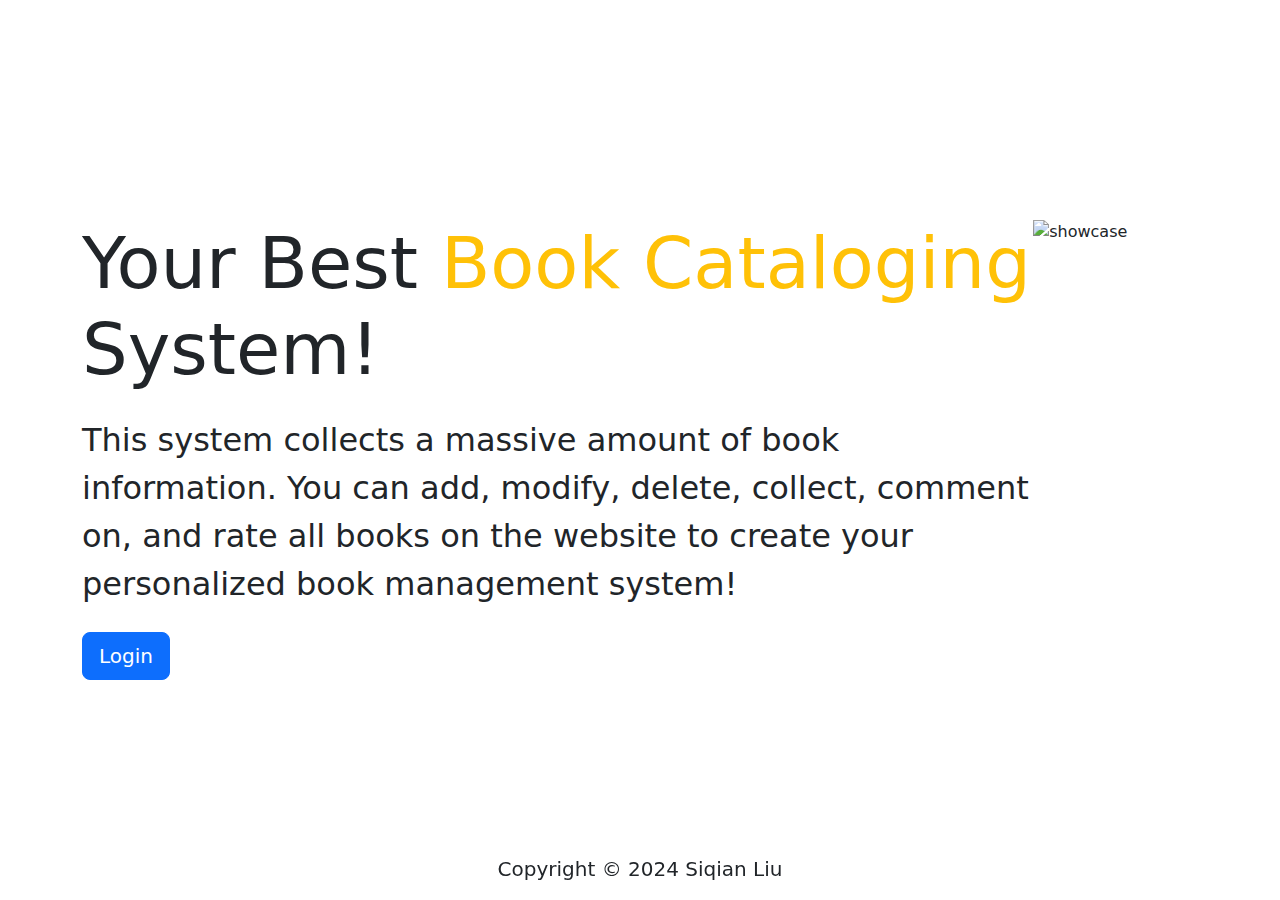
==== pages/index.html @ 4db216d2 "Add validation to register form" ====
<!DOCTYPE html>
<html lang="en">
  <head>
    <meta charset="UTF-8" />
    <meta name="viewport" content="width=device-width, initial-scale=1.0" />
    <title>Document</title>
    <link
      href="https://cdn.jsdelivr.net/npm/bootstrap@5.3.3/dist/css/bootstrap.min.css"
      rel="stylesheet"
      integrity="sha384-QWTKZyjpPEjISv5WaRU9OFeRpok6YctnYmDr5pNlyT2bRjXh0JMhjY6hW+ALEwIH"
      crossorigin="anonymous"
    />
    <link rel="stylesheet" href="../css/index.css" />
  </head>
  <body class="d-flex align-items-center justify-content-center">
    <div
      class="modal fade"
      id="authModal"
      tabindex="-1"
      aria-labelledby="authModalLabel"
      aria-hidden="true"
    >
      <div class="modal-dialog modal-dialog-centered">
        <div class="modal-content">
          <div class="modal-header">
            <ul class="nav nav-tabs" id="authTab" role="tablist">
              <li class="nav-item" role="presentation">
                <button
                  class="nav-link active fs-3"
                  id="login-tab"
                  data-bs-toggle="tab"
                  data-bs-target="#login-tab-pane"
                  type="button"
                  role="tab"
                  aria-controls="login-tab-pane"
                  aria-selected="true"
                >
                  Login
                </button>
              </li>
              <li class="nav-item" role="presentation">
                <button
                  class="nav-link fs-3"
                  id="register-tab"
                  data-bs-toggle="tab"
                  data-bs-target="#register-tab-pane"
                  type="button"
                  role="tab"
                  aria-controls="register-tab-pane"
                  aria-selected="false"
                >
                  register
                </button>
              </li>
            </ul>
            <button
              type="button"
              class="btn-close"
              data-bs-dismiss="modal"
              aria-label="Close"
            ></button>
          </div>
          <div class="tab-content fs-4" id="authTabContent">
            <!-- Login Form -->
            <div
              class="tab-pane fade show active"
              id="login-tab-pane"
              role="tabpanel"
              aria-labelledby="login-tab"
              tabindex="0"
            >
              <div class="modal-body">
                <form id="loginForm">
                  <div class="mb-3">
                    <label for="loginEmail" class="form-label">Username:</label>
                    <input
                      class="form-control"
                      id="loginEmail"
                      name="username"
                      placeholder="Please enter Email"
                    />
                  </div>
                  <div class="mb-3">
                    <label for="loginPassword" class="form-label"
                      >Password:</label
                    >
                    <input
                      type="password"
                      class="form-control"
                      id="loginPassword"
                      name="password"
                      placeholder="Please enter password"
                    />
                  </div>
                  <!-- <div class="mb-3 form-check">
                    <input
                      type="checkbox"
                      class="form-check-input"
                      id="loginCheck"
                    />
                    <label class="form-check-label fs-6" for="loginCheck"
                      >Remember me</label
                    >
                  </div> -->
                  <button type="submit" class="btn btn-primary btn-lg">
                    Login
                  </button>
                  <button
                    type="button"
                    class="btn btn-secondary btn-lg"
                    data-bs-dismiss="modal"
                  >
                    Cancel
                  </button>
                </form>
              </div>
            </div>
            <!-- Register Form -->
            <div
              class="tab-pane fade"
              id="register-tab-pane"
              role="tabpanel"
              aria-labelledby="register-tab"
              tabindex="0"
            >
              <div class="modal-body">
                <form id="registerForm">
                  <div class="mb-3">
                    <label for="registerEmail" class="form-label">Email:</label>
                    <input
                      class="form-control"
                      id="registerEmail"
                      name="username"
                      placeholder="Please enter Email"
                    />
                    <div id="emailerror" class="errormessage"></div>
                  </div>
                  <div class="mb-3">
                    <label for="registerPassword" class="form-label"
                      >Password:</label
                    >
                    <input
                      type="password"
                      class="form-control"
                      id="registerPassword"
                      name="password"
                      placeholder="Please enter password"
                    />
                    <div id="passerror" class="errormessage"></div>
                  </div>
                  <div class="mb-3">
                    <label for="registerPassword2" class="form-label"
                      >Password:</label
                    >
                    <input
                      type="password"
                      class="form-control"
                      id="registerPassword2"
                      name="password2"
                      placeholder="Please enter password again"
                    />
                  </div>
                  <div id="pass2error" class="errormessage"></div>
                  <button type="submit" class="btn btn-primary btn-lg">
                    Register
                  </button>
                  <button
                    type="button"
                    class="btn btn-secondary btn-lg"
                    data-bs-dismiss="modal"
                  >
                    Cancel
                  </button>
                </form>
              </div>
            </div>
          </div>
        </div>
      </div>
    </div>
    <section class="p-5 text-dark text-center text-sm-start">
      <div class="container">
        <div class="d-flex">
          <!-- display flex -->
          <div>
            <h1 class="display-2">
              Your Best
              <span class="text-warning">Book Cataloging</span> System!
            </h1>
            <p class="my-4 fs-2">
              <!-- margin-top margin-bottom -->
              This system collects a massive amount of book information. You can
              add, modify, delete, collect, comment on, and rate all books on
              the website to create your personalized book management system!
            </p>
            <button id="login" class="btn btn-primary btn-lg">Login</button>
          </div>
          <img
            src="../imgs/showcase.svg"
            alt="showcase"
            class="w-50 d-none d-md-block"
          />
        </div>
      </div>
    </section>

    <footer class="text-dark text-center fixed-bottom">
      <div class="container">
        <p class="lead">Copyright &copy; 2024 Siqian Liu</p>
      </div>
    </footer>

    <script
      src="https://cdn.jsdelivr.net/npm/bootstrap@5.3.3/dist/js/bootstrap.bundle.min.js"
      integrity="sha384-YvpcrYf0tY3lHB60NNkmXc5s9fDVZLESaAA55NDzOxhy9GkcIdslK1eN7N6jIeHz"
      crossorigin="anonymous"
    ></script>
    <script src="../scripts/index.js"></script>
  </body>
</html>
---- css/index.css ----
body {
    min-height:100vh;
    margin:0;
}
.errormessage {
    color: red;
    font-size:small;
}
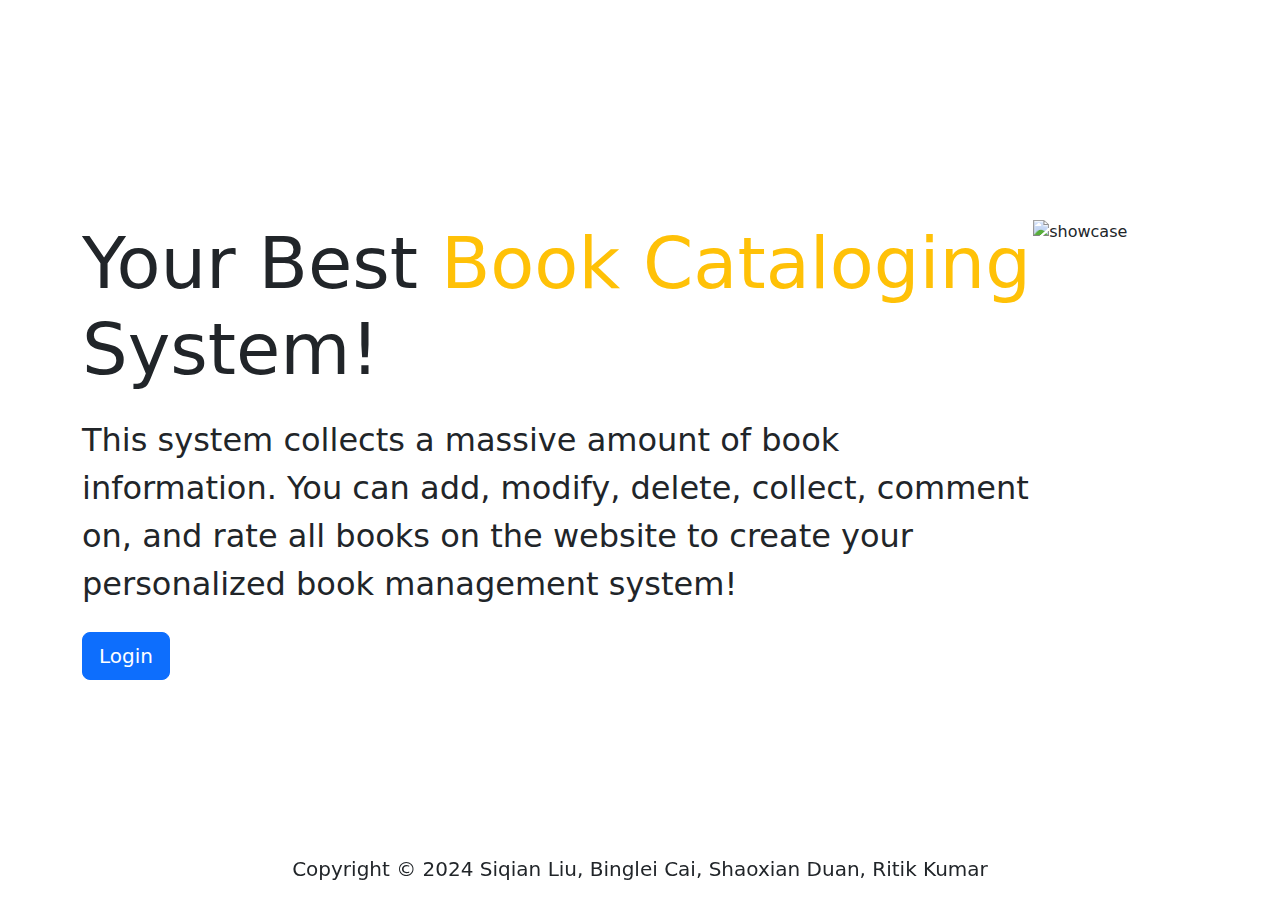
==== commit 0319fbba: "Add comments in html and css files" ====
--- a/pages/index.html
+++ b/pages/index.html
@@ -13,6 +13,8 @@
     <link rel="stylesheet" href="../css/index.css" />
   </head>
   <body class="d-flex align-items-center justify-content-center">
+
+    <!--Login and register forms appeared after click on the login button on web page.-->
     <div
       class="modal fade"
       id="authModal"
@@ -178,6 +180,8 @@
         </div>
       </div>
     </div>
+
+    <!--Web page contents.-->
     <section class="p-5 text-dark text-center text-sm-start">
       <div class="container">
         <div class="d-flex">
@@ -204,9 +208,10 @@
       </div>
     </section>
 
+    <!--Footer Section-->
     <footer class="text-dark text-center fixed-bottom">
       <div class="container">
-        <p class="lead">Copyright &copy; 2024 Siqian Liu</p>
+        <p class="lead">Copyright &copy; 2024 Siqian Liu, Binglei Cai, Shaoxian Duan, Ritik Kumar</p>
       </div>
     </footer>
 
--- a/css/index.css
+++ b/css/index.css
@@ -1,7 +1,9 @@
+/*Set styles for body element in index page.*/
 body {
     min-height:100vh;
     margin:0;
 }
+/*Set styles for errormessage class in index page.*/
 .errormessage {
     color: red;
     font-size:small;
